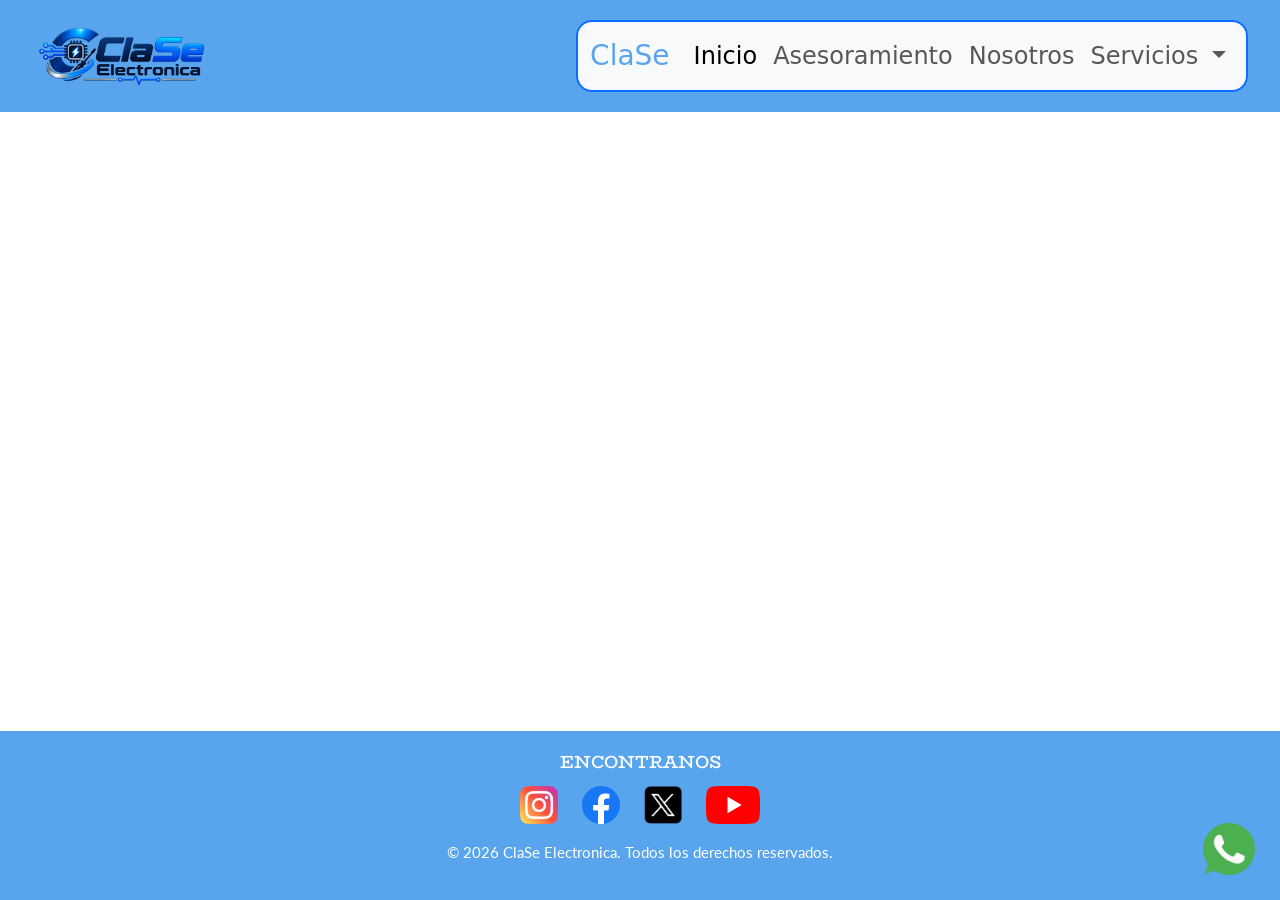
==== pages/alarmas.html @ c165d4ff "Emezamos la pagina "alarmas de seguridad"" ====
<!DOCTYPE html>
<html lang="en">
<head>
    <meta charset="UTF-8">
    <meta name="viewport" content="width=device-width, initial-scale=1.0">
    <link rel="shorcut icon" href="./assets/logos/logo ClaSe circular.png" type="image/x-icon">
    <link href="https://cdn.jsdelivr.net/npm/bootstrap@5.3.8/dist/css/bootstrap.min.css" rel="stylesheet" integrity="sha384-sRIl4kxILFvY47J16cr9ZwB07vP4J8+LH7qKQnuqkuIAvNWLzeN8tE5YBujZqJLB" crossorigin="anonymous">
    <link rel="stylesheet" href="../styles/styles.css">
    <title>Alarmas - ClaSe</title>
</head>
<body>
    <header class="header">
        <img src="../assets/logos/logoClaSe.png" alt="Logo de ClaSe Electronica" class="logo">
        <nav class="navbar navbar-expand-lg bg-body-tertiary rounded-4 border border-primary border-2 fs-4">
        <div class="container-fluid">
            <a class="navbar-brand fs-3" href="#">ClaSe</a>
            <button class="navbar-toggler" type="button" data-bs-toggle="collapse" data-bs-target="#navbarNavDropdown" aria-controls="navbarNavDropdown" aria-expanded="false" aria-label="Toggle navigation">
            <span class="navbar-toggler-icon"></span>
            </button>
            <div class="collapse navbar-collapse" id="navbarNavDropdown">
            <ul class="navbar-nav">
                <li class="nav-item">
                <a class="nav-link active" aria-current="page" href="../index.html">Inicio</a>
                </li>
                <li class="nav-item">
                <a class="nav-link" href="../pages/asesoramiento.html">Asesoramiento</a>
                </li>
                <li class="nav-item">
                    <a class="nav-link" href="../pages/nosotros.html">Nosotros</a>
                </li>
                <li class="nav-item dropdown">
                    <a class="nav-link dropdown-toggle" href="#" role="button" data-bs-toggle="dropdown" aria-expanded="false">
                        Servicios
                    </a>
                    <ul class="dropdown-menu fs-5">
                        <li><a class="dropdown-item" href="../pages/alarmas.html">Alarmas de seguridad</a></li>
                        <li><a class="dropdown-item" href="#">Camaras de seguridad</a></li>
                        <li><a class="dropdown-item" href="#">Reparacion de PC's/Noteboocks's</a></li>
                        <li><a class="dropdown-item" href="#">Armado de PC's</a></li>
                    </ul>
                </li>
            </ul>
            </div>
        </div>
        </nav>
    </header>
    <main>
        
    </main>
    <footer>
        <h4 class="encontranos">ENCONTRANOS</h4>
        <ul class="rrss-list">
            <li>
                <a href="https://www.instagram.com/" target="_blank">
                    <img src="../assets/logos/instagram.png" alt="Logo de Instagram" class="rrss">
                </a>
            </li>
            <li>
                <a href="https://www.facebook.com/" target="_blank">
                    <img src="../assets/logos/facebook.png" alt="Logo de Facebook" class="rrss">
                </a>
            </li>
            <li>
                <a href="https://twitter.com/" target="_blank">
                    <img src="../assets/logos/x.png" alt="Logo de Twitter" class="rrss">
                </a>
            </li>
            <li>
                <a href="https://www.youtube.com/" target="_blank">
                    <img src="../assets/logos/yt.png" alt="Logo de YouTube" class="rrss">
                </a>
            </li>
        </ul>
        <p class="derechos">&copy; 2026 ClaSe Electronica. Todos los derechos reservados.</p>
    </footer>
    <div class="wsp-flotante">
        <a href="https://wa.me/5492612086116" target="_blank" rel="noopener" class="wsp-flotante" aria-label="Contactanos por WhatsApp">
            <img src="../assets/logos/whatsapp.png" alt="Logo de WhatsApp" class="wsp-logo">
        </a>
    </div>
    <script src="https://cdn.jsdelivr.net/npm/bootstrap@5.3.8/dist/js/bootstrap.bundle.min.js" integrity="sha384-FKyoEForCGlyvwx9Hj09JcYn3nv7wiPVlz7YYwJrWVcXK/BmnVDxM+D2scQbITxI" crossorigin="anonymous"></script>
</body>
</html>
---- styles/styles.css ----
/* NUESTROS SERVICIOS DESTACADOS FONT */
@import url('https://fonts.googleapis.com/css2?family=Racing+Sans+One&display=swap');

/* TEXTOS FONT */
@import url('https://fonts.googleapis.com/css2?family=Lato:ital,wght@0,100;0,300;0,400;0,700;0,900;1,100;1,300;1,400;1,700;1,900&display=swap');
@import url('https://fonts.googleapis.com/css2?family=Andika:ital,wght@0,400;0,700;1,400;1,700&family=Lato:ital,wght@0,100;0,300;0,400;0,700;0,900;1,100;1,300;1,400;1,700;1,900&display=swap');

/* TITULOS FONT */
@import url('https://fonts.googleapis.com/css2?family=BioRhyme:wght@200..800&display=swap');

/* RESET */
* {
    margin: 0;
    padding: 0;
    box-sizing: border-box;
}

/* Regla de oro para que ninguna imagen desborde */
img {
    max-width: 100%;
    height: auto;
    display: block;
}

/* ESTRUCTURA GENERAL BASE (OPTIMIZADA PARA MONITOR DE PC 22"+) */
html {
    font-size: 18px; /* Base sólida para monitor grande */
}

body {
    min-height: 100vh;
    display: flex;
    flex-direction: column;
}

/* HEADER */
.header {
    display: flex;
    justify-content: space-between;
    align-items: center;
    padding: 1.25rem 2rem;
    background-color: #58a5ee;
}

.logo {
    width: 220px;
    height: auto;
}

a {
    text-decoration: none;
    color: #fff;
}

/* NAVBAR */
.navbar-brand {
    color: #58a5ee;
}

.nav-item.dropdown {
    position: relative;
}

.dropdown-menu {
    left: auto !important;
    right: 0 !important;
}

/* MAIN Y CONTENEDOR PRINCIPAL (BASE MONITOR) */
main {
    flex-grow: 1; /* Empuja el footer siempre abajo aunque haya poco texto */
    width: 90%;
    margin: 0 auto;
    padding: 3rem 1.5rem;
}

/* TIPOGRAFÍAS BASE (MONITOR) */
h1 {
    font-family: 'BioRhyme', serif;
    text-align: center;
    font-size: 3rem;
    margin-bottom: 1.25rem;
}

h2 {
    font-family: 'Racing Sans One', sans-serif;
    text-align: center;
    font-size: 2.3rem;
    margin-bottom: 1.25rem;
}

h3, h4 {
    font-family: 'BioRhyme', serif;
    text-align: center;
    font-size: 1.7rem;
    margin-bottom: 0.85rem;
}

p {
    font-family: 'Lato', sans-serif;
    font-size: 1.15rem;
    line-height: 1.6;
    text-align: center;
}

/* SECCIONES */
.bienvenidos {
    display: flex;
    flex-direction: column;
    align-items: center;
    justify-content: center;
    padding: 3rem 1rem;
}

.servicios-destacados {
    font-family: 'Racing Sans One', sans-serif;
    padding: 1.5rem;
    font-size: 2.2rem;
    text-align: center;
}

/* IMÁGENES DENTRO DEL CONTENIDO (MONITOR) */
.img-camara,
.img-alarma {
    width: 100%;
    border-radius: 24px;
    object-fit: cover;
}

.p-camara,
.p-alarma {
    font-family: 'Lato', sans-serif;
    font-size: 1.15rem;
    text-align: center;
}

/* GRID DE SERVICIOS */
.grid-text {
    display: grid;
    grid-template-areas:
        "img1 ."
        "img1 p1"
        "img1 sub1"
        "img1 btn1"
        "img1 ."
        ". img2"
        "p2 img2"
        "sub2 img2"
        "btn2 img2"
        ". img2";
    justify-items: center;
    align-items: center;
    column-gap: 2.5rem;
    row-gap: 1.75rem;
    padding: 3.5rem 1rem;
}

.img-camara-grid { grid-area: img1;}
.h3-camara       { grid-area: p1; }
.p-camara        { grid-area: sub1; }
.btn-grid        { grid-area: btn1; }

.img-alarma-grid { grid-area: img2; }
.h4-alarma       { grid-area: p2; }
.p-alarma        { grid-area: sub2; }
.btn-grid2       { grid-area: btn2; }

/* FOOTER */
footer {
    background-color: #58a5ee;
    width: 100%;
    padding: 1.25rem 1rem;
}

.encontranos {
    font-family: 'BioRhyme', serif;
    font-size: 1.1rem;
    text-align: center;
    color: #fff;
}

.rrss {
    height: 38px;
    width: auto;
}

.rrss-list {
    list-style: none;
    display: flex;
    justify-content: center;
    gap: 1.5rem;
    padding: 0;
}

.derechos {
    font-family: 'Lato', sans-serif;
    font-size: 0.95rem;
    text-align: center;
    color: #fff;
    padding: 0;
}

/* BOTÓN WHATSAPP FLOTANTE */
.wsp-flotante {
    position: fixed;
    bottom: 25px;
    right: 25px;
    z-index: 1000;
}

.wsp-logo {
    width: 60px;
    height: 60px;
}

/* PÁGINAS INTERNAS */
.contacto-h1 {
    font-family: 'BioRhyme', serif;
    text-align: center;
    font-size: 1.8rem;
    margin-bottom: 1rem;
}

.fundadores-ClaSe {
    font-family: 'BioRhyme', serif;
    text-align: center;
    font-size: 1.8rem;
    margin-bottom: 1rem;
}


/* ============================================================ */
/* MEDIA QUERIES                                                */
/* ============================================================ */

/* 1. ADAPTACIÓN PARA NOTEBOOK (Pantallas medianas hasta 1400px) */
@media (max-width: 1400px) {
    html {
        font-size: 16px; 
    }

    main {
        max-width: 1150px;
        padding: 2rem 1rem;
    }

    .logo {
        width: 180px;
    }

    h1 {
        font-size: 2.4rem;
    }

    h2 {
        font-size: 2rem;
    }

    .img-camara,
    .img-alarma {
        max-width: 460px;
    }

    .grid-text {
        column-gap: 2rem;
        row-gap: 1.25rem;
        padding: 2rem 1rem;
    }

    .wsp-logo {
        width: 52px;
        height: 52px;
    }
}

/* 2. ADAPTACIÓN PARA MOBILE */
@media (max-width: 767px) {
    main {
        width: 100%;
        max-width: 100%;
        padding: 1rem;
    }

    h1 {
        font-size: 1.75rem;
    }

    .contacto-h1,
    .fundadores-ClaSe {
        font-size: 1.2rem;
    }

    .grid-text {
        grid-template-columns: 1fr;
        grid-template-areas:
            "img1"
            "p1"
            "sub1"
            "btn1"
            "img2"
            "p2"
            "sub2"
            "btn2";
        row-gap: 1rem;
    }

    .logo {
        max-width: 130px;
    }
}
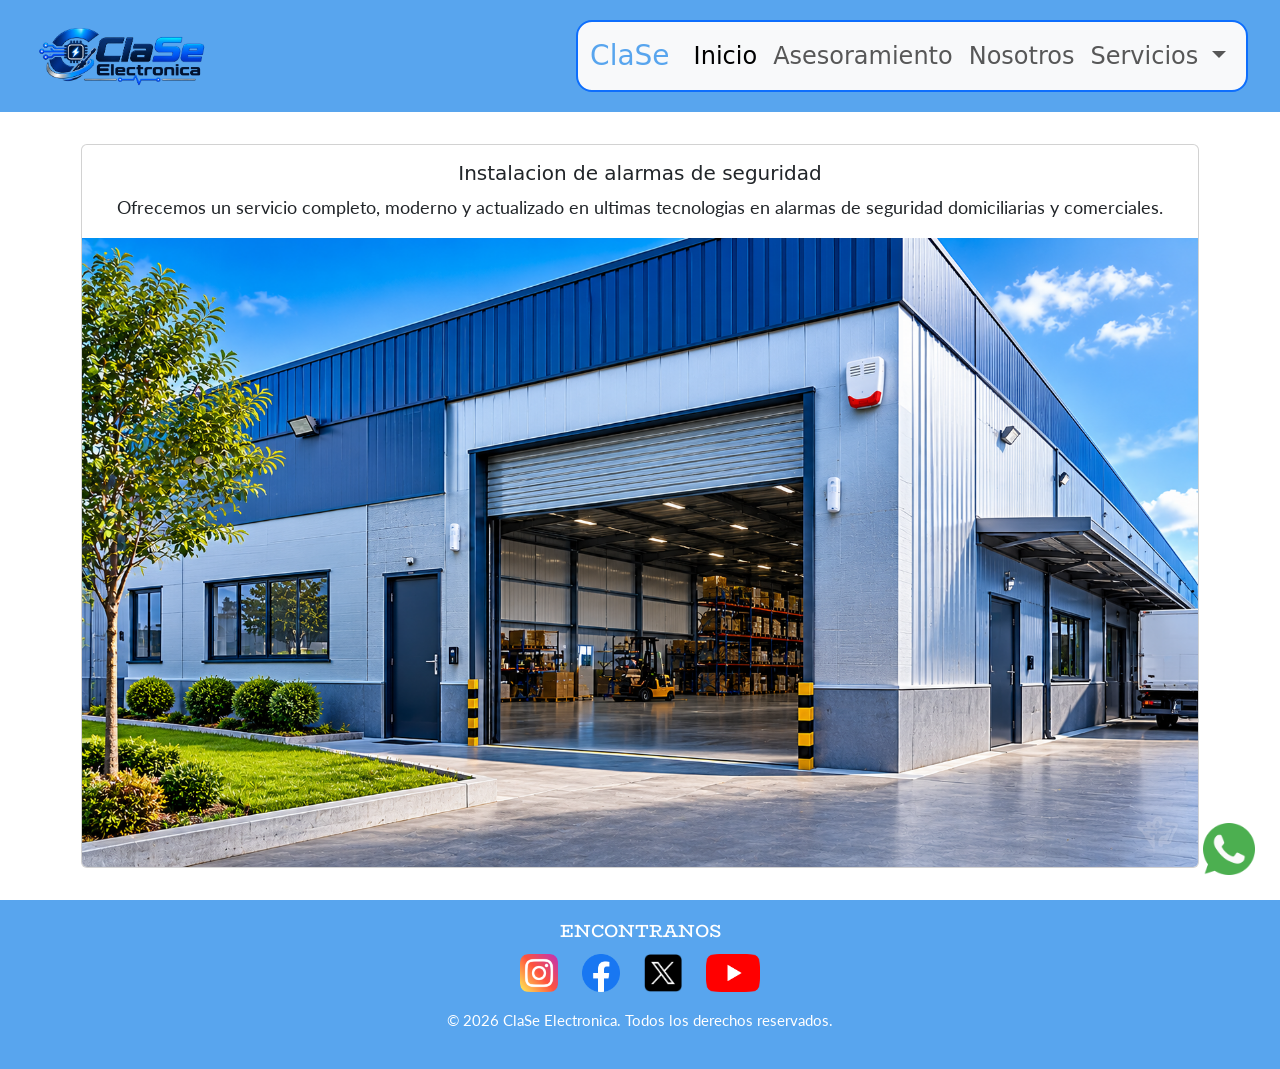
==== commit 275570be: "entrega boostrap lista" ====
--- a/pages/alarmas.html
+++ b/pages/alarmas.html
@@ -1,51 +1,64 @@
 <!DOCTYPE html>
 <html lang="en">
+
 <head>
     <meta charset="UTF-8">
     <meta name="viewport" content="width=device-width, initial-scale=1.0">
     <link rel="shorcut icon" href="./assets/logos/logo ClaSe circular.png" type="image/x-icon">
-    <link href="https://cdn.jsdelivr.net/npm/bootstrap@5.3.8/dist/css/bootstrap.min.css" rel="stylesheet" integrity="sha384-sRIl4kxILFvY47J16cr9ZwB07vP4J8+LH7qKQnuqkuIAvNWLzeN8tE5YBujZqJLB" crossorigin="anonymous">
+    <link href="https://cdn.jsdelivr.net/npm/bootstrap@5.3.8/dist/css/bootstrap.min.css" rel="stylesheet"
+        integrity="sha384-sRIl4kxILFvY47J16cr9ZwB07vP4J8+LH7qKQnuqkuIAvNWLzeN8tE5YBujZqJLB" crossorigin="anonymous">
     <link rel="stylesheet" href="../styles/styles.css">
     <title>Alarmas - ClaSe</title>
 </head>
+
 <body>
     <header class="header">
         <img src="../assets/logos/logoClaSe.png" alt="Logo de ClaSe Electronica" class="logo">
         <nav class="navbar navbar-expand-lg bg-body-tertiary rounded-4 border border-primary border-2 fs-4">
-        <div class="container-fluid">
-            <a class="navbar-brand fs-3" href="#">ClaSe</a>
-            <button class="navbar-toggler" type="button" data-bs-toggle="collapse" data-bs-target="#navbarNavDropdown" aria-controls="navbarNavDropdown" aria-expanded="false" aria-label="Toggle navigation">
-            <span class="navbar-toggler-icon"></span>
-            </button>
-            <div class="collapse navbar-collapse" id="navbarNavDropdown">
-            <ul class="navbar-nav">
-                <li class="nav-item">
-                <a class="nav-link active" aria-current="page" href="../index.html">Inicio</a>
-                </li>
-                <li class="nav-item">
-                <a class="nav-link" href="../pages/asesoramiento.html">Asesoramiento</a>
-                </li>
-                <li class="nav-item">
-                    <a class="nav-link" href="../pages/nosotros.html">Nosotros</a>
-                </li>
-                <li class="nav-item dropdown">
-                    <a class="nav-link dropdown-toggle" href="#" role="button" data-bs-toggle="dropdown" aria-expanded="false">
-                        Servicios
-                    </a>
-                    <ul class="dropdown-menu fs-5">
-                        <li><a class="dropdown-item" href="../pages/alarmas.html">Alarmas de seguridad</a></li>
-                        <li><a class="dropdown-item" href="#">Camaras de seguridad</a></li>
-                        <li><a class="dropdown-item" href="#">Reparacion de PC's/Noteboocks's</a></li>
-                        <li><a class="dropdown-item" href="#">Armado de PC's</a></li>
+            <div class="container-fluid">
+                <a class="navbar-brand fs-3" href="#">ClaSe</a>
+                <button class="navbar-toggler" type="button" data-bs-toggle="collapse"
+                    data-bs-target="#navbarNavDropdown" aria-controls="navbarNavDropdown" aria-expanded="false"
+                    aria-label="Toggle navigation">
+                    <span class="navbar-toggler-icon"></span>
+                </button>
+                <div class="collapse navbar-collapse" id="navbarNavDropdown">
+                    <ul class="navbar-nav">
+                        <li class="nav-item">
+                            <a class="nav-link active" aria-current="page" href="../index.html">Inicio</a>
+                        </li>
+                        <li class="nav-item">
+                            <a class="nav-link" href="../pages/asesoramiento.html">Asesoramiento</a>
+                        </li>
+                        <li class="nav-item">
+                            <a class="nav-link" href="../pages/nosotros.html">Nosotros</a>
+                        </li>
+                        <li class="nav-item dropdown">
+                            <a class="nav-link dropdown-toggle" href="#" role="button" data-bs-toggle="dropdown"
+                                aria-expanded="false">
+                                Servicios
+                            </a>
+                            <ul class="dropdown-menu fs-5">
+                                <li><a class="dropdown-item" href="../pages/alarmas.html">Alarmas de seguridad</a></li>
+                                <li><a class="dropdown-item" href="../pages/camaras.html">Camaras de seguridad</a></li>
+                                <li><a class="dropdown-item" href="#">Reparacion de PC's/Noteboocks's</a></li>
+                                <li><a class="dropdown-item" href="#">Armado de PC's</a></li>
+                            </ul>
+                        </li>
                     </ul>
-                </li>
-            </ul>
+                </div>
             </div>
-        </div>
         </nav>
     </header>
     <main>
-        
+        <div class="card">
+            <div class="card-body">
+                <h5 class="card-title d-flex justify-content-center">Instalacion de alarmas de seguridad</h5>
+                <p class="card-text">Ofrecemos un servicio completo, moderno y actualizado en ultimas tecnologias en
+                    alarmas de seguridad domiciliarias y comerciales.</p>
+            </div>
+            <img src="../assets/ilustrativas/alarmas/alarma galpon.png" class="card-img-bottom" alt="...">
+        </div>
     </main>
     <footer>
         <h4 class="encontranos">ENCONTRANOS</h4>
@@ -74,10 +87,14 @@
         <p class="derechos">&copy; 2026 ClaSe Electronica. Todos los derechos reservados.</p>
     </footer>
     <div class="wsp-flotante">
-        <a href="https://wa.me/5492612086116" target="_blank" rel="noopener" class="wsp-flotante" aria-label="Contactanos por WhatsApp">
+        <a href="https://wa.me/5492612086116" target="_blank" rel="noopener" class="wsp-flotante"
+            aria-label="Contactanos por WhatsApp">
             <img src="../assets/logos/whatsapp.png" alt="Logo de WhatsApp" class="wsp-logo">
         </a>
     </div>
-    <script src="https://cdn.jsdelivr.net/npm/bootstrap@5.3.8/dist/js/bootstrap.bundle.min.js" integrity="sha384-FKyoEForCGlyvwx9Hj09JcYn3nv7wiPVlz7YYwJrWVcXK/BmnVDxM+D2scQbITxI" crossorigin="anonymous"></script>
+    <script src="https://cdn.jsdelivr.net/npm/bootstrap@5.3.8/dist/js/bootstrap.bundle.min.js"
+        integrity="sha384-FKyoEForCGlyvwx9Hj09JcYn3nv7wiPVlz7YYwJrWVcXK/BmnVDxM+D2scQbITxI"
+        crossorigin="anonymous"></script>
 </body>
+
 </html>
